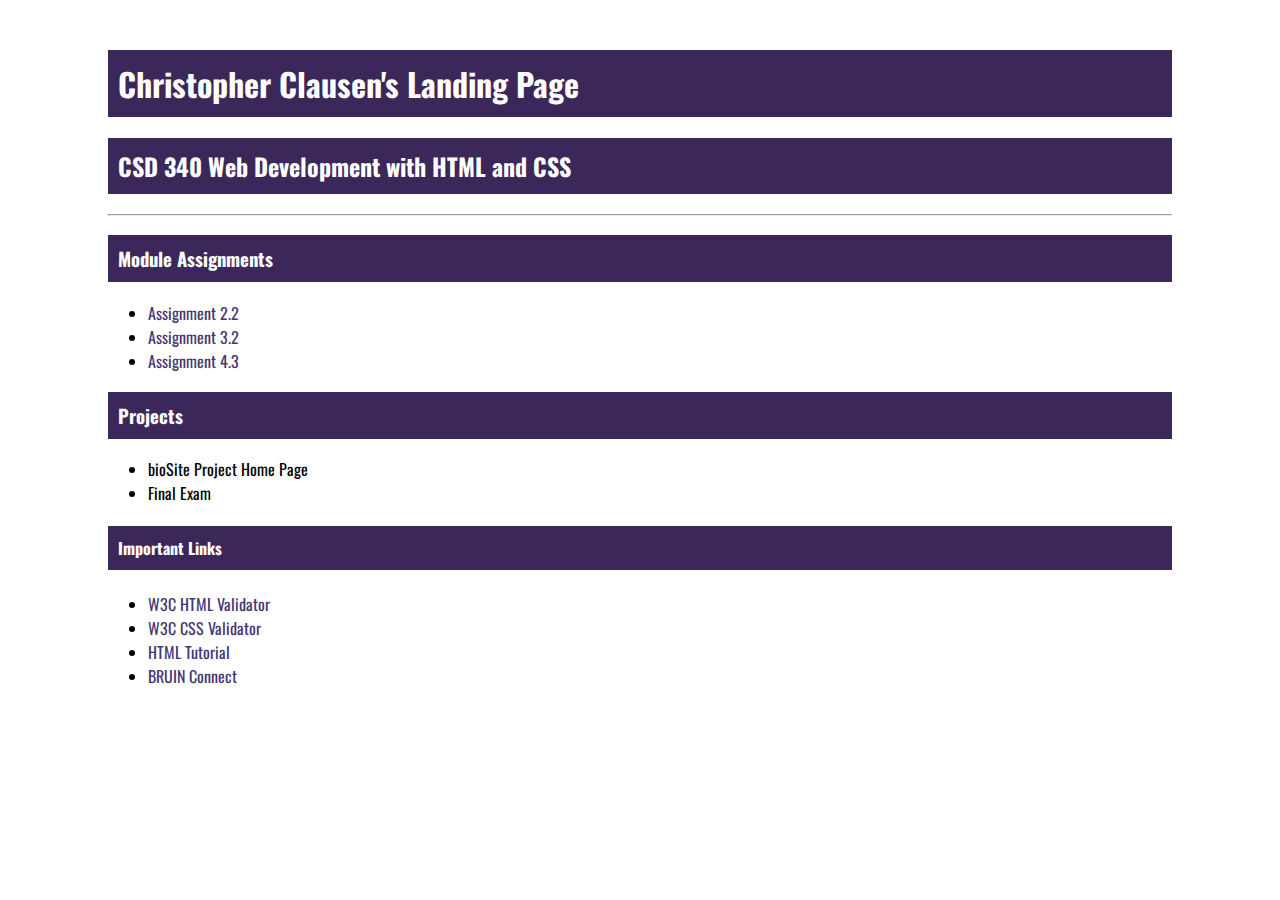
==== index.html @ a305792f "updated module 4" ====
<!DOCTYPE html>
<html lang="en">
    <head>
        <title>Christopher Clausen's CSD 340 Landing Page</title>
        <link rel="stylesheet" type="text/css" href="site.css"
        
        <!--Oswald Google Font -->
        <link rel="preconnect" href="https://fonts.googleapis.com">
        <link rel="preconnect" href="https://fonts.gstatic.com" crossorigin>
        <link href="https://fonts.googleapis.com/css2?family=Oswald:wght@300;400;500;700&display=swap" rel="stylesheet">
    </head>
    <body>
        <div id="container">
            <h1>Christopher Clausen's Landing Page</h1>
            <h2>CSD 340 Web Development with HTML and CSS</h2>
            <hr />
            <h3>Module Assignments</h3>
            <ul>
                <li><a href="module_2/clausen_EX1.html">Assignment 2.2</a></li>
                <li><a href="module_3/Clausen_EX2.html">Assignment 3.2</a></li>
                <li><a href="module_4/Clausen_EX3.html">Assignment 4.3</a></li>
            </ul>
            <h3>Projects</h3>
            <ul>
                <li><a href="#"></a>bioSite Project Home Page</li>
                <li><a href="#"></a>Final Exam</li>
            </ul>
            <h4>Important Links</h4>
            <ul>
                <li><a href="https://validator.w3.org/">W3C HTML Validator</a></li>
                <li><a href="https://jigsaw.w3.org/css-validator/">W3C CSS Validator</a></li>
                <li><a href="https://www.w3schools.com/html/">HTML Tutorial</a></li>
                <li><a href="https://bruinconnect.bellevue.edu/app/UserHome">BRUIN Connect</a></li>
            </ul>
        </div>
    </body>
</html>
---- site.css ----
/* HTML font family */
html {
    font-family: 'Oswald', Verdana, Arial, sans-serif;
}

body {
    font-family: 'Oswald', Verdana, Arial, sans-serif;
}

#container {
    margin-top: 50px;
    margin-left: 100px;
    margin-right: 100px;
}

h1, h2, h3, h4 {
    background-color: #3C275A;
    color: #fff;
    border-color: #D6A800;
    border: 1px;
    padding: 10px;
}

a:link {
    color: #453674;
    text-decoration: none;
}

a:hover {
    background-color: #D6A800;
    color: #4f3674;
}

a:visited {
    color: #3C275A;
}
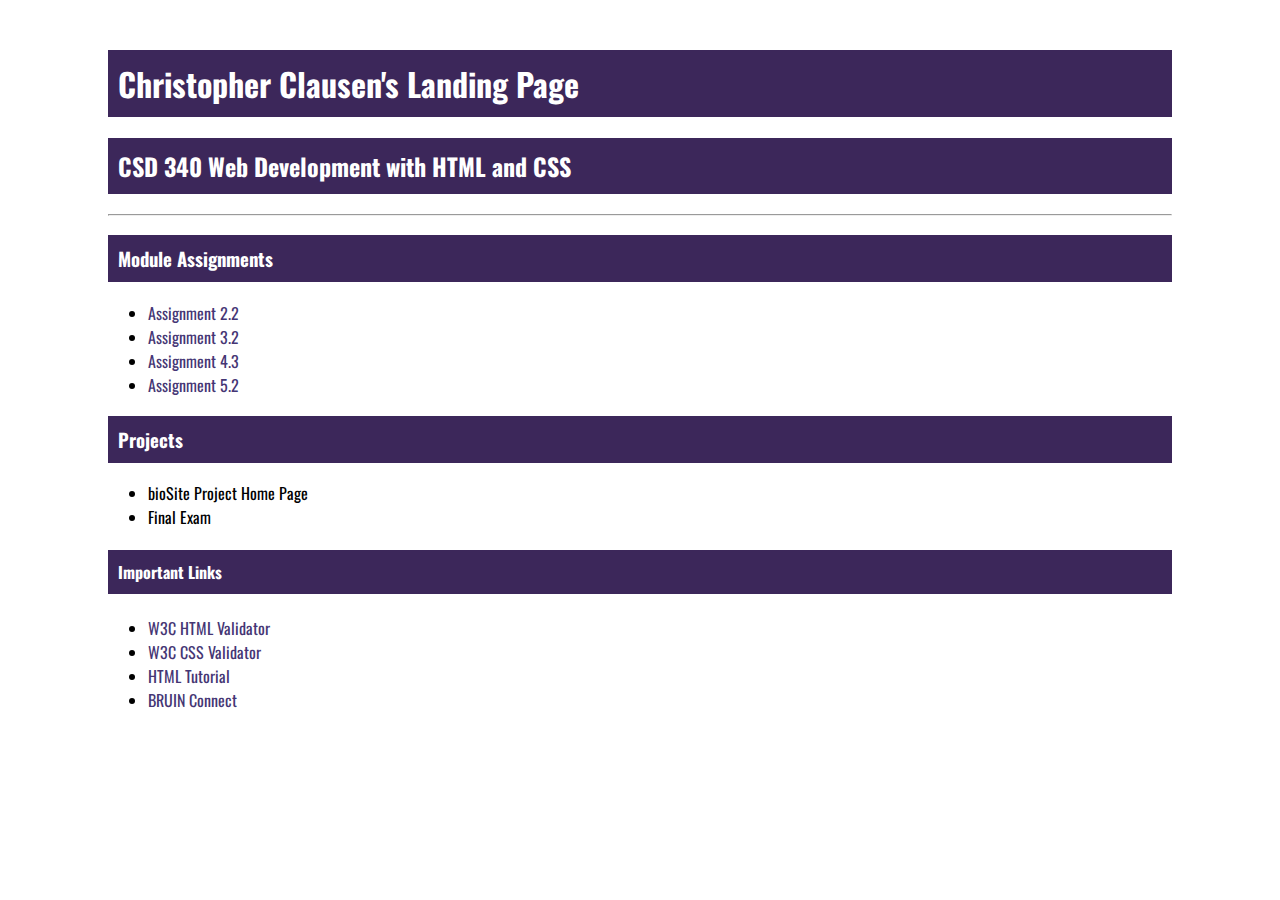
==== commit 203392ee: "updated module 5" ====
--- a/index.html
+++ b/index.html
@@ -19,6 +19,7 @@
                 <li><a href="module_2/clausen_EX1.html">Assignment 2.2</a></li>
                 <li><a href="module_3/Clausen_EX2.html">Assignment 3.2</a></li>
                 <li><a href="module_4/Clausen_EX3.html">Assignment 4.3</a></li>
+                <li><a href="module_5/Clausen_EX4.html">Assignment 5.2</a></li>
             </ul>
             <h3>Projects</h3>
             <ul>
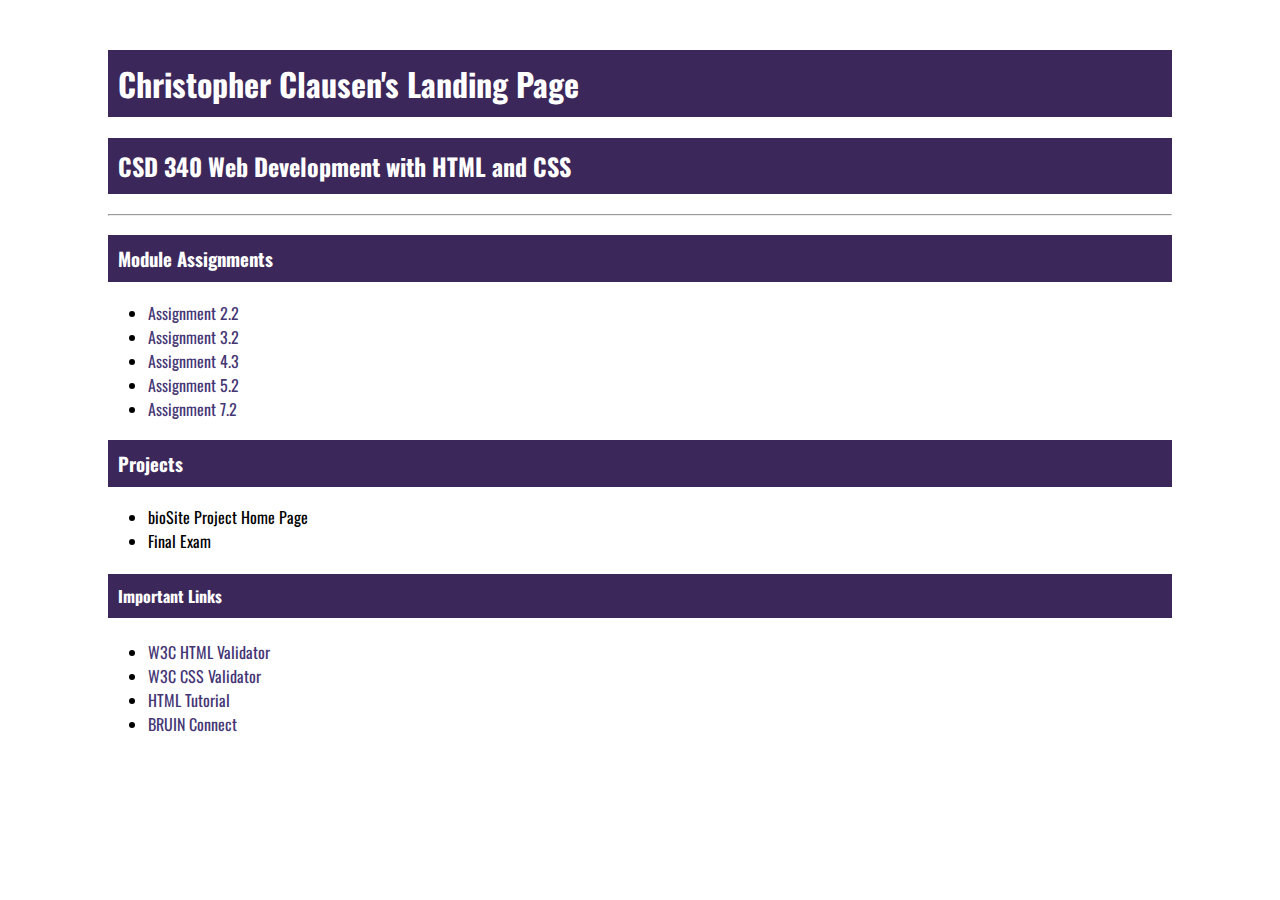
==== commit 06c0ebdd: "updated module 7" ====
--- a/index.html
+++ b/index.html
@@ -20,6 +20,7 @@
                 <li><a href="module_3/Clausen_EX2.html">Assignment 3.2</a></li>
                 <li><a href="module_4/Clausen_EX3.html">Assignment 4.3</a></li>
                 <li><a href="module_5/Clausen_EX4.html">Assignment 5.2</a></li>
+                <li><a href="module_7/Clausen_Mod7_2.html">Assignment 7.2</a></li>
             </ul>
             <h3>Projects</h3>
             <ul>
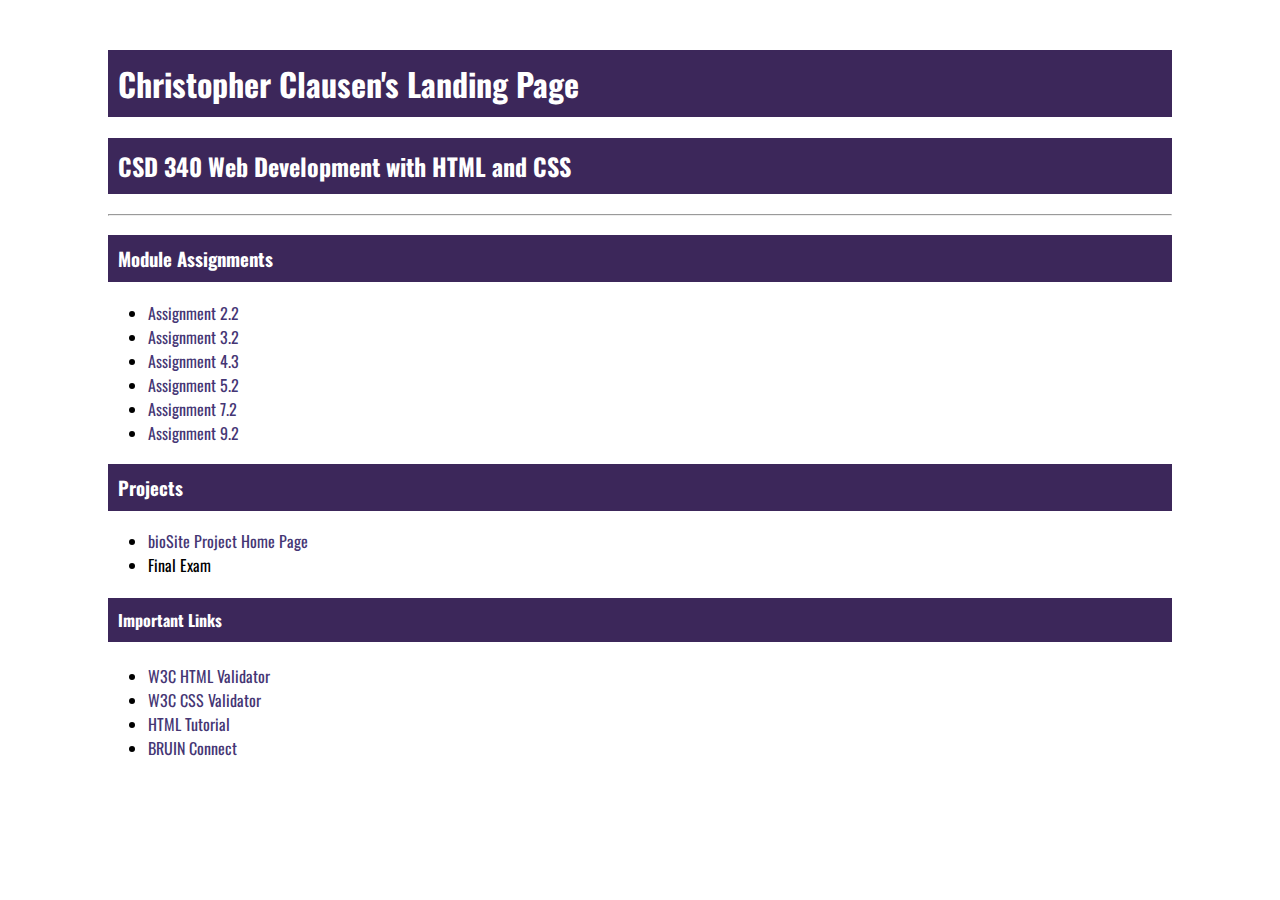
==== commit 7157f69d: "updated files" ====
--- a/index.html
+++ b/index.html
@@ -14,6 +14,7 @@
             <h1>Christopher Clausen's Landing Page</h1>
             <h2>CSD 340 Web Development with HTML and CSS</h2>
             <hr />
+            <!-- Assignments -->
             <h3>Module Assignments</h3>
             <ul>
                 <li><a href="module_2/clausen_EX1.html">Assignment 2.2</a></li>
@@ -21,10 +22,11 @@
                 <li><a href="module_4/Clausen_EX3.html">Assignment 4.3</a></li>
                 <li><a href="module_5/Clausen_EX4.html">Assignment 5.2</a></li>
                 <li><a href="module_7/Clausen_Mod7_2.html">Assignment 7.2</a></li>
+                <li><a href="module_9/Clausen_EX6.html">Assignment 9.2</a></li>
             </ul>
             <h3>Projects</h3>
             <ul>
-                <li><a href="#"></a>bioSite Project Home Page</li>
+                <li><a href="/Users/christopherclausen/csd/bioSite/index.html">bioSite Project Home Page</a></li>
                 <li><a href="#"></a>Final Exam</li>
             </ul>
             <h4>Important Links</h4>
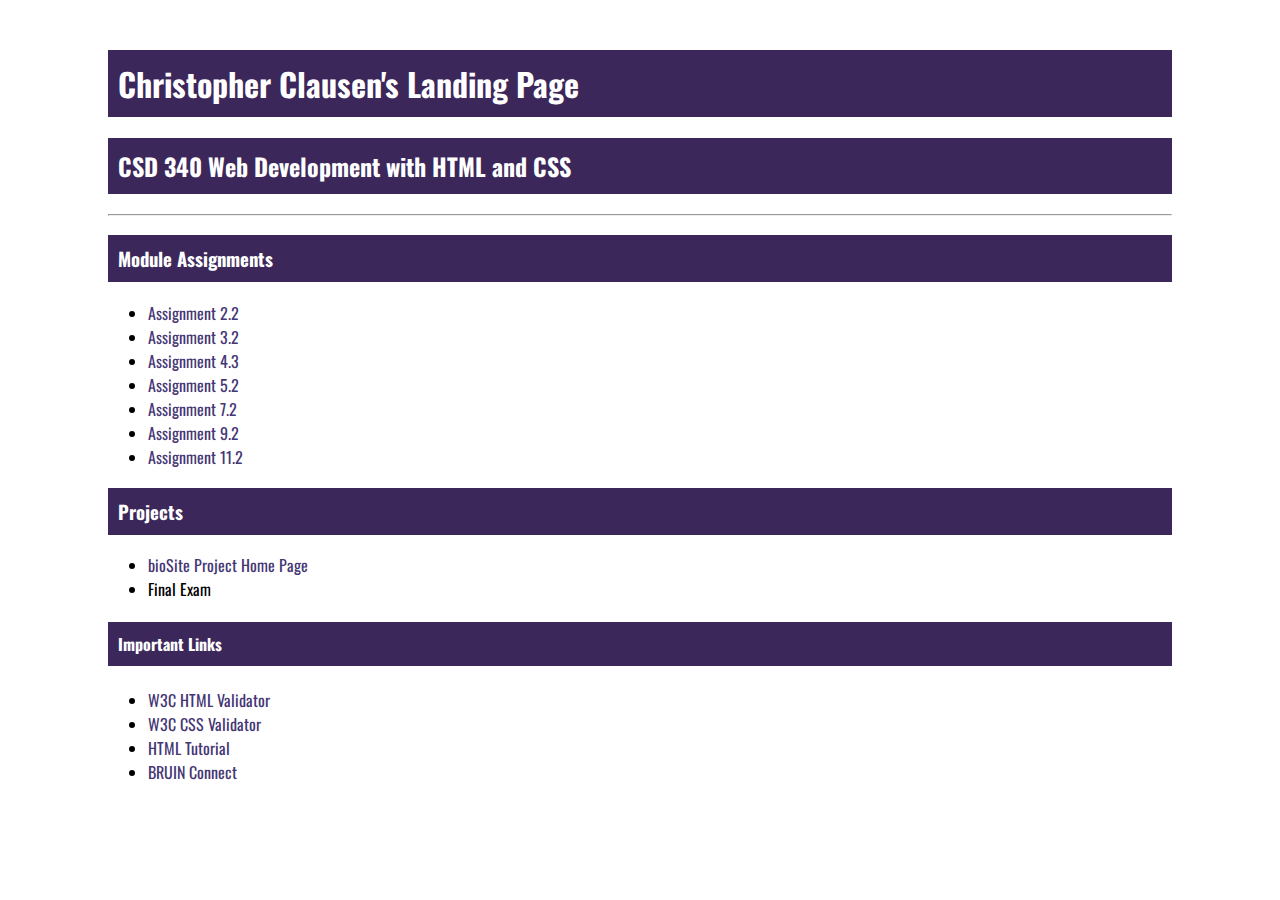
==== commit c13d1f18: "updated module 11" ====
--- a/index.html
+++ b/index.html
@@ -23,10 +23,11 @@
                 <li><a href="module_5/Clausen_EX4.html">Assignment 5.2</a></li>
                 <li><a href="module_7/Clausen_Mod7_2.html">Assignment 7.2</a></li>
                 <li><a href="module_9/Clausen_EX6.html">Assignment 9.2</a></li>
+                <li><a href="module_11/Clausen_Assignment 11.2 2.docx">Assignment 11.2</a></li>
             </ul>
             <h3>Projects</h3>
             <ul>
-                <li><a href="/Users/christopherclausen/csd/bioSite/index.html">bioSite Project Home Page</a></li>
+                <li><a href="https://cclausen44.github.io/bioSite/">bioSite Project Home Page</a></li>
                 <li><a href="#"></a>Final Exam</li>
             </ul>
             <h4>Important Links</h4>
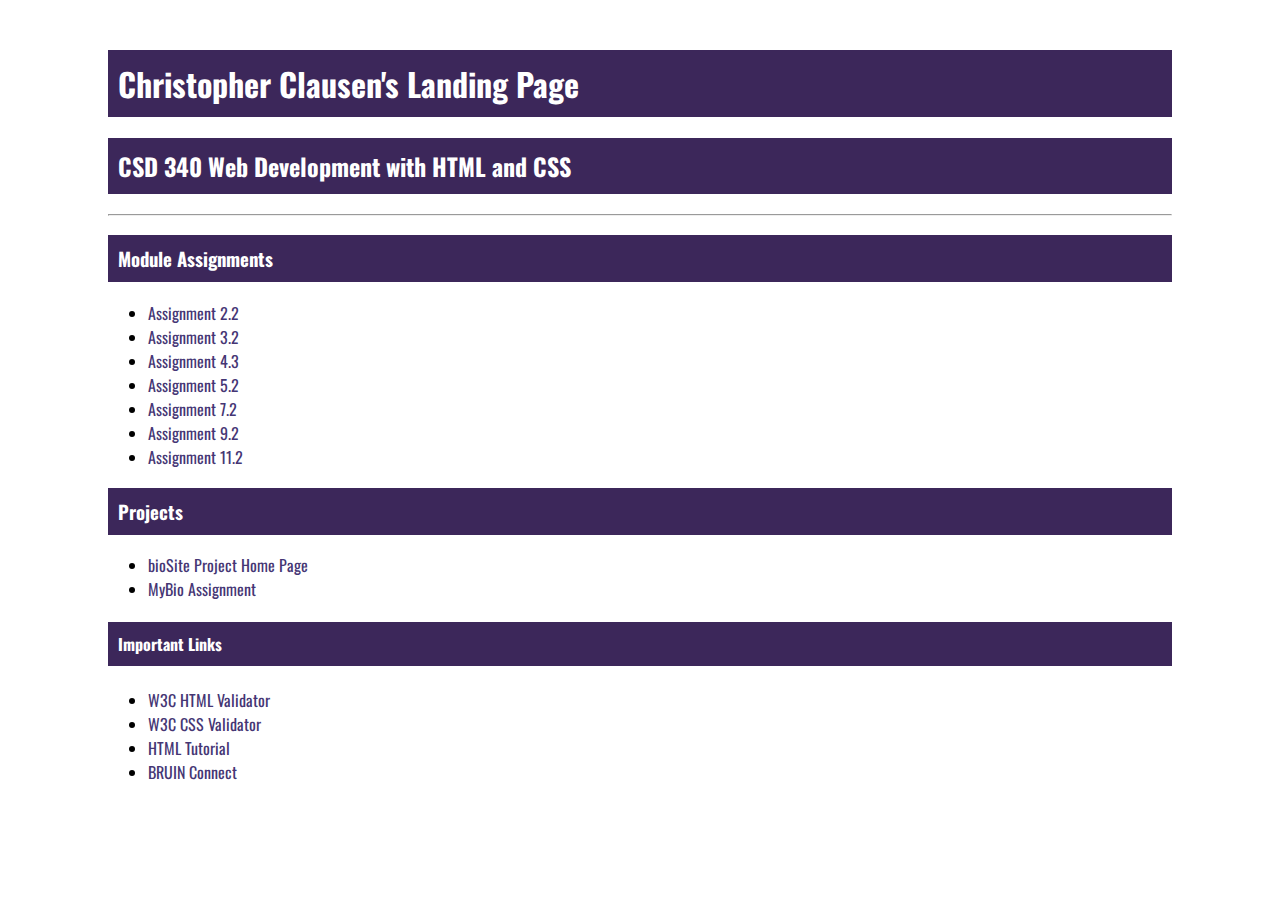
==== commit 5141b4ee: "updated files" ====
--- a/index.html
+++ b/index.html
@@ -28,7 +28,7 @@
             <h3>Projects</h3>
             <ul>
                 <li><a href="https://cclausen44.github.io/bioSite/">bioSite Project Home Page</a></li>
-                <li><a href="#"></a>Final Exam</li>
+                <li><a href="module_12/index.html">MyBio Assignment</a></li>
             </ul>
             <h4>Important Links</h4>
             <ul>
